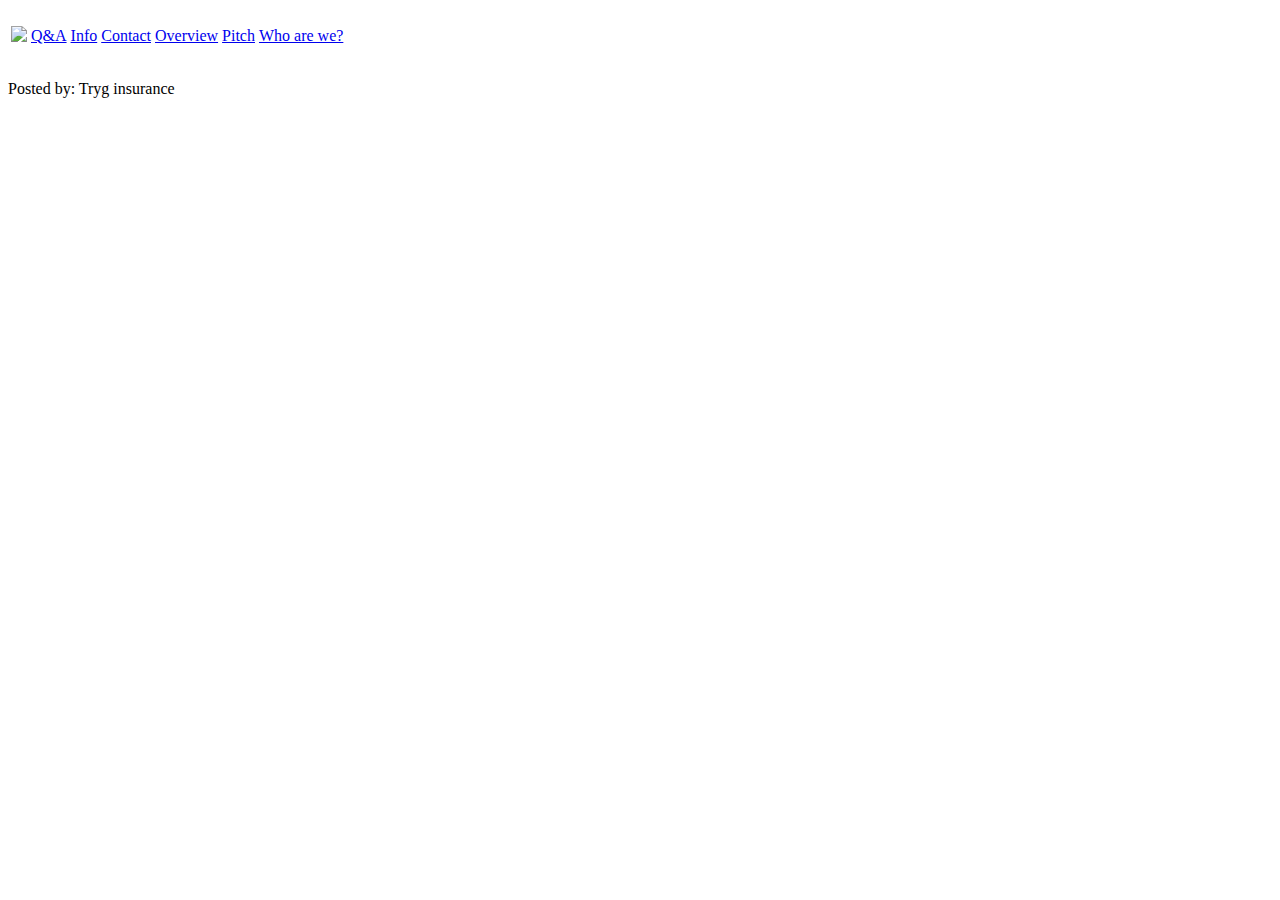
==== Frontpage.html @ ace614e6 "Create Frontpage.html" ====
<!DOCTYPE html>
<html>
<head>
	<title>Frontpage</title>
	<!-- <link rel="stylesheet" type="text/css" href="video.css"> -->
	<link href="style.css" type="text/css" rel="stylesheet">
</head>
<body id="Frontpage" background="Skylab.png">

<!--Menuen til Forsiden, med billede som forsideknap -->
<div class="menu">
<table class="MenuTable">
	<tr>
		<td>
			<a href="Frontpage.html">
			<img src="IOX.png"> </a>
		</td>
		<td>
			<p class="dotted"><a href="Q&A.html">Q&A</a></p>
		</td>
		<td>
			<p class="dotted"><a href="Info.html">Info</a></p>
		</td>
		<td>
			<p class="dotted"><a href="IOX.html">Contact</a></p>
		</td>
		<td>
			<p class="dotted"><a href="overblik.html">Overview</a></p>
		</td>
		<td>
			<p class="dotted"><a href="Pitch.html">Pitch</a></p>
		</td>
		<td>
			<p class="dotted"><a href="Who.html">Who are we?</a></p>
		</td>
	</tr>
</table>
</div>



<!-- <div class="footContent">
	<h1>Created by Tryg insurance</h1>
  <p>Posted by: Tryg insurance</p>
  <p>Contact information: <a href="nicolai.oestergaard@tryg.dk">
  nicolai.oestergaard@tryg.dk</a>.</p>

<code>position: absolute;</code>
</div> -->

<div class="footer">
  <p>Posted by: Tryg insurance</p>
</div>

</body>
</html>
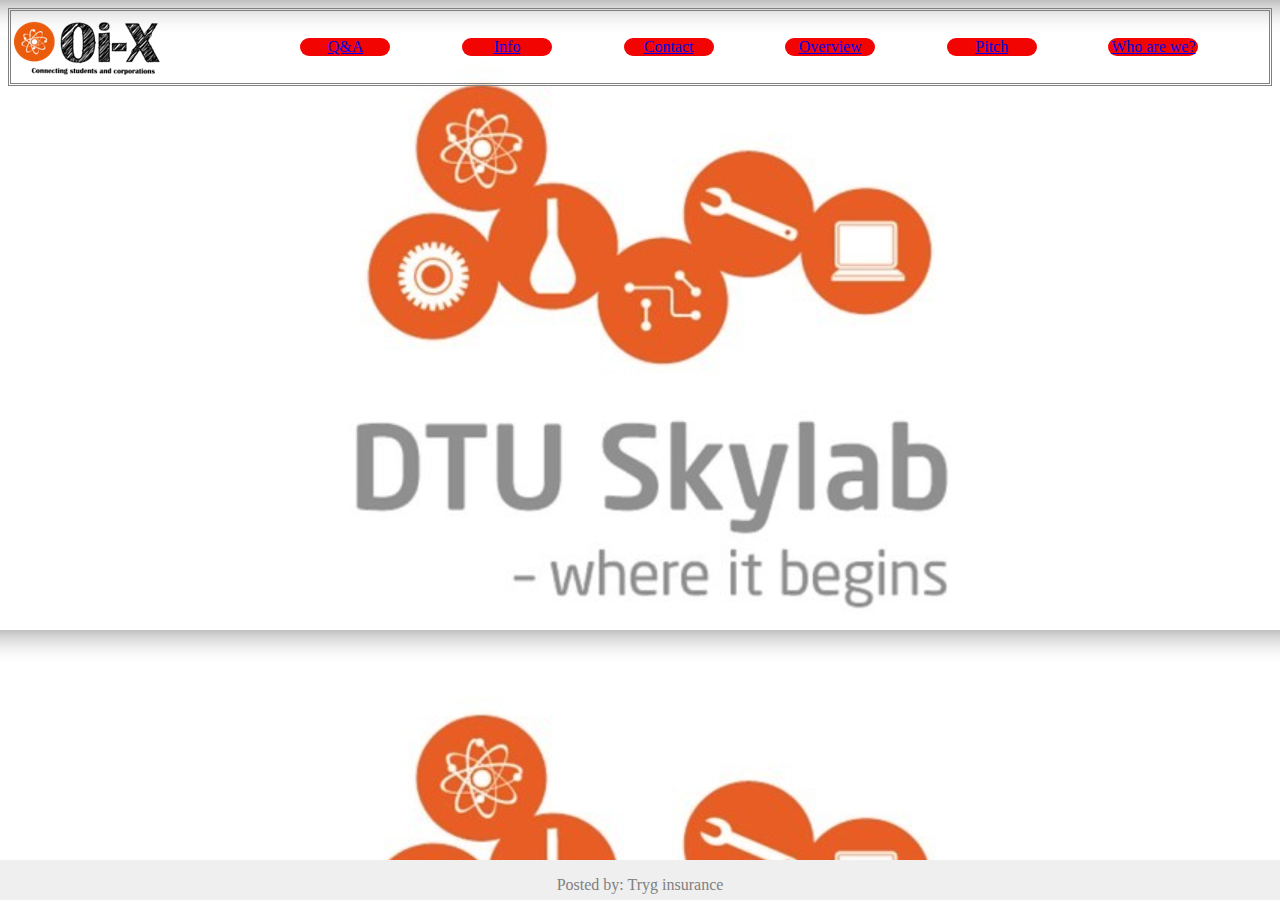
==== commit d05bf68d: "Test to implement pic" ====
--- a/Frontpage.html
+++ b/Frontpage.html
@@ -5,7 +5,7 @@
 	<!-- <link rel="stylesheet" type="text/css" href="video.css"> -->
 	<link href="style.css" type="text/css" rel="stylesheet">
 </head>
-<body id="Frontpage" background="Skylab.png">
+<body id="Frontpage" background="Skylab.PNG">
 
 <!--Menuen til Forsiden, med billede som forsideknap -->
 <div class="menu">
--- a/video.css
+++ b/video.css
@@ -0,0 +1,25 @@
+
+#myVideo {
+    position: fixed;
+    right: 0;
+    bottom: 0;
+    min-width: 100%; 
+    min-height: 100%;
+}
+
+.menu {
+	 position: fixed;
+    top: 0;
+    background: rgba(0, 0, 0, 0.5);
+    width: 100%;
+    padding: 20px;
+}
+
+.content {
+		 position: fixed;
+    top: 20%;
+    background: rgba(0, 0, 0, 0);
+    color: #F20403;
+    width: 100%;
+    padding: 20px;
+}
--- a/style.css
+++ b/style.css
@@ -0,0 +1,40 @@
+#Frontpage, #QA, #Info, #IOX, #overblik, #Pitch {
+	background-color:
+}
+
+.MenuTable {
+	width: 100%;
+	border-style: double;
+	border-size: 1px;
+}
+
+h1, h2, h3, h4, h5, p, ol, ul, li {
+	color: gray;
+}
+
+.contact p {
+	line-height: 1.4;
+}
+
+#QA{
+
+}
+
+.MenuTable p
+{
+	width: 90px;
+	border-radius: 25px;
+	text-align: center;
+	background-color: #F20403
+}
+
+.footer {
+  position: fixed;
+  right: 0;
+  bottom: 0;
+  left: 0;
+  padding: 0.01rem;
+  background-color: #efefef;
+  text-align: center;
+  height: 40px;
+}
